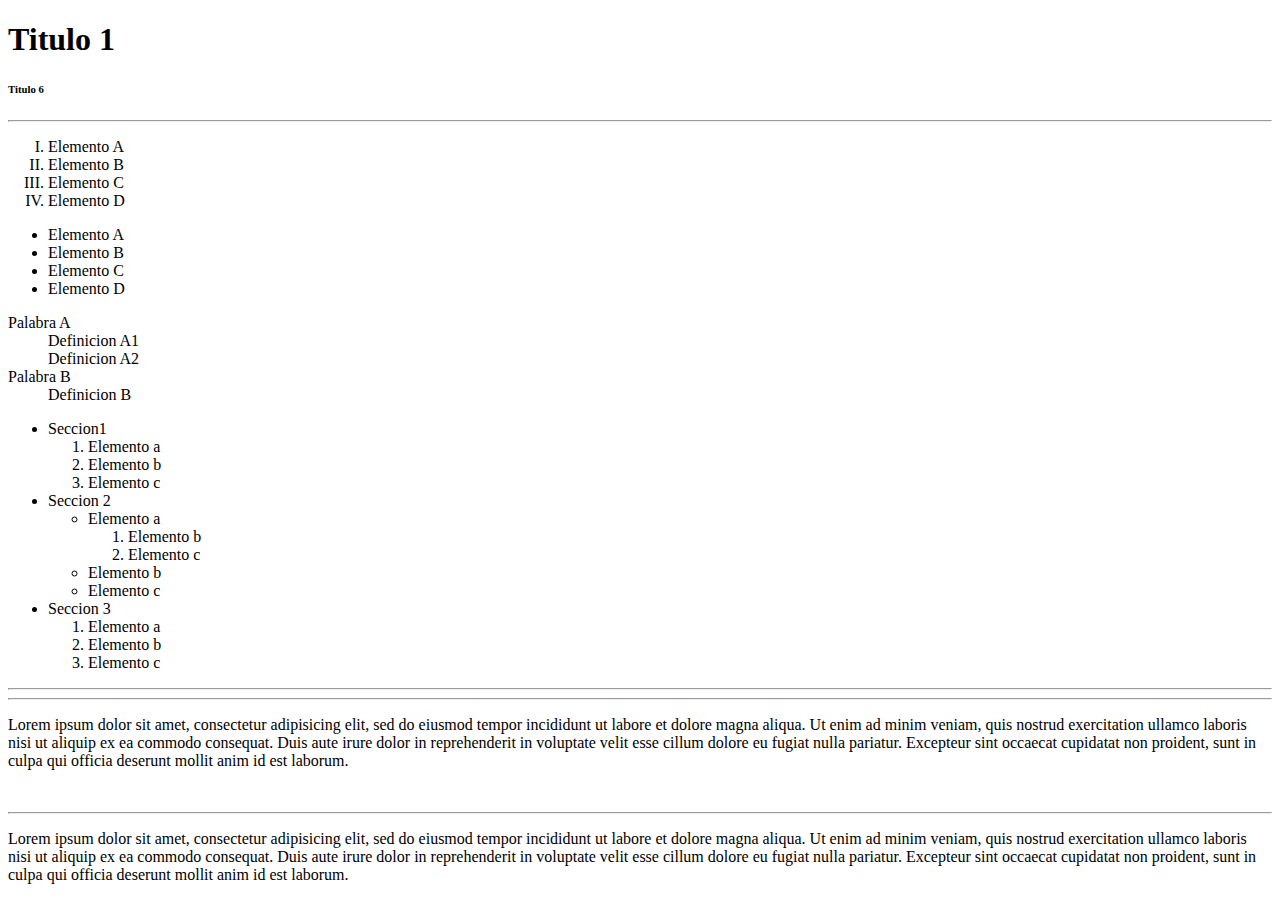
==== index.html @ ce000873 "clase 20 oct" ====
<!DOCTYPE html> <!--#metadato que recibe el navegador para saber con que esta trabajando -->
<html> <!--# se abre -->
	<head> <!--#se abre -->
		<meta charset="utf-8">
		<title>PaginaUno</title>
	<body> <!--# se abre // cuerpo de la paina, todo con lo que el usuario va a interactuar-->
		<h1>Titulo 1</h1> <!--Titulo principal y van disminuyendo porque cambian las propiedades (tamaño)-->
		
		<h6>Titulo 6</h6>
		<hr>
		<ol type="I"> <!--lista ordenada de elementos, por eso sale con numeros --> 
			<!-- con el type se pueden cambiar los atributos de las etiquetas-->
			<li>Elemento A</li>
			<li>Elemento B</li>
			<li>Elemento C</li>
			<li>Elemento D</li>
		</ol>
		<ul> <!--lista  no ordenada de elementos, por eso sale con puntitos --> 
			<li>Elemento A</li>
			<li>Elemento B</li>
			<li>Elemento C</li>
			<li>Elemento D</li>
		</ul>
		<dl>
			<dt>Palabra A</dt>
			<dd>Definicion A1</dd>
			<dd>Definicion A2</dd>
			<dt>Palabra B</dt>
			<dd>Definicion B</dd>
		</dl>

		<ul>
			<li>Seccion1
				<ol>
					<li>Elemento a</li>
					<li>Elemento b</li>
					<li>Elemento c</li>
				</ol>
			</li>
			<li>Seccion 2
				<ul>
					<li>Elemento a</li>
					<ol>
						<li>Elemento b</li>
						<li>Elemento c</li>
					</ol>
					<li>Elemento b</li>
					<li>Elemento c</li>
				</ul>
			</li>
			<li>Seccion 3
				<ol>
					<li>Elemento a</li>
					<li>Elemento b</li>
					<li>Elemento c</li>
				</ol>
			</li>
		</ul>

		<hr>
		<hr>
		<p>
			Lorem ipsum dolor sit amet, consectetur adipisicing elit, sed do eiusmod
			tempor incididunt ut labore et dolore magna aliqua. Ut enim ad minim veniam,
			quis nostrud exercitation ullamco laboris nisi ut aliquip ex ea commodo
			consequat. Duis aute irure dolor in reprehenderit in voluptate velit esse
			cillum dolore eu fugiat nulla pariatur. Excepteur sint occaecat cupidatat non
			proident, sunt in culpa qui officia deserunt mollit anim id est laborum.

		</p>
		<br> <!--etiqueta sencilla--> <!--Salto de linea-->
		<hr> <!--salto de linea ademas una linea-->
		<p>
			Lorem ipsum dolor sit amet, consectetur adipisicing elit, sed do eiusmod
			tempor incididunt ut labore et dolore magna aliqua. Ut enim ad minim veniam,
			quis nostrud exercitation ullamco laboris nisi ut aliquip ex ea commodo
			consequat. Duis aute irure dolor in reprehenderit in voluptate velit esse
			cillum dolore eu fugiat nulla pariatur. Excepteur sint occaecat cupidatat non
			proident, sunt in culpa qui officia deserunt mollit anim id est laborum.
		</p>
	</body> <!--# se cierra-->
</html> <!--# se cierran-->
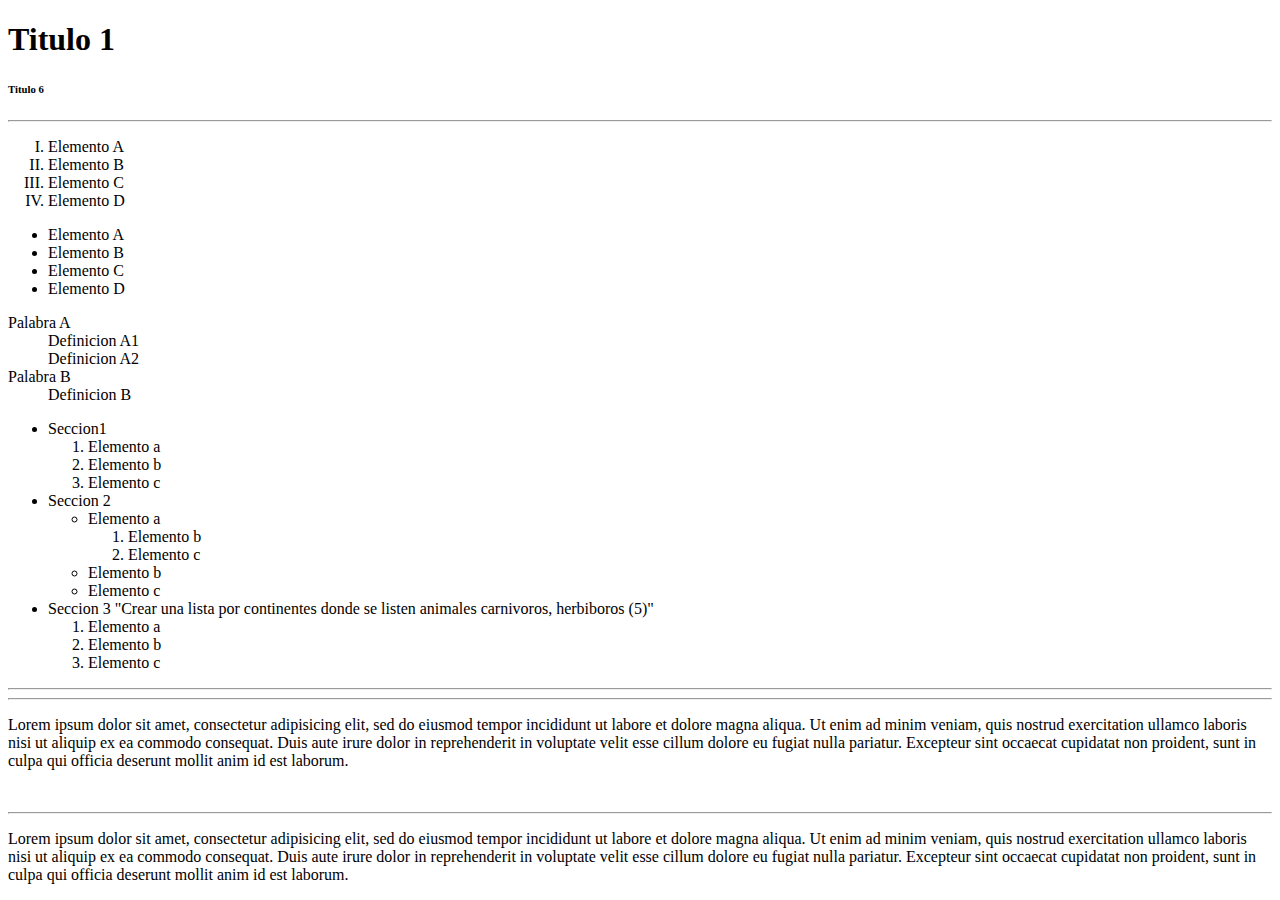
==== commit 76c47bfe: "Tarea moral" ====
--- a/index.html
+++ b/index.html
@@ -48,7 +48,7 @@
 					<li>Elemento c</li>
 				</ul>
 			</li>
-			<li>Seccion 3
+			<li>Seccion 3 "Crear una lista por continentes donde se listen animales carnivoros, herbiboros (5)"
 				<ol>
 					<li>Elemento a</li>
 					<li>Elemento b</li>
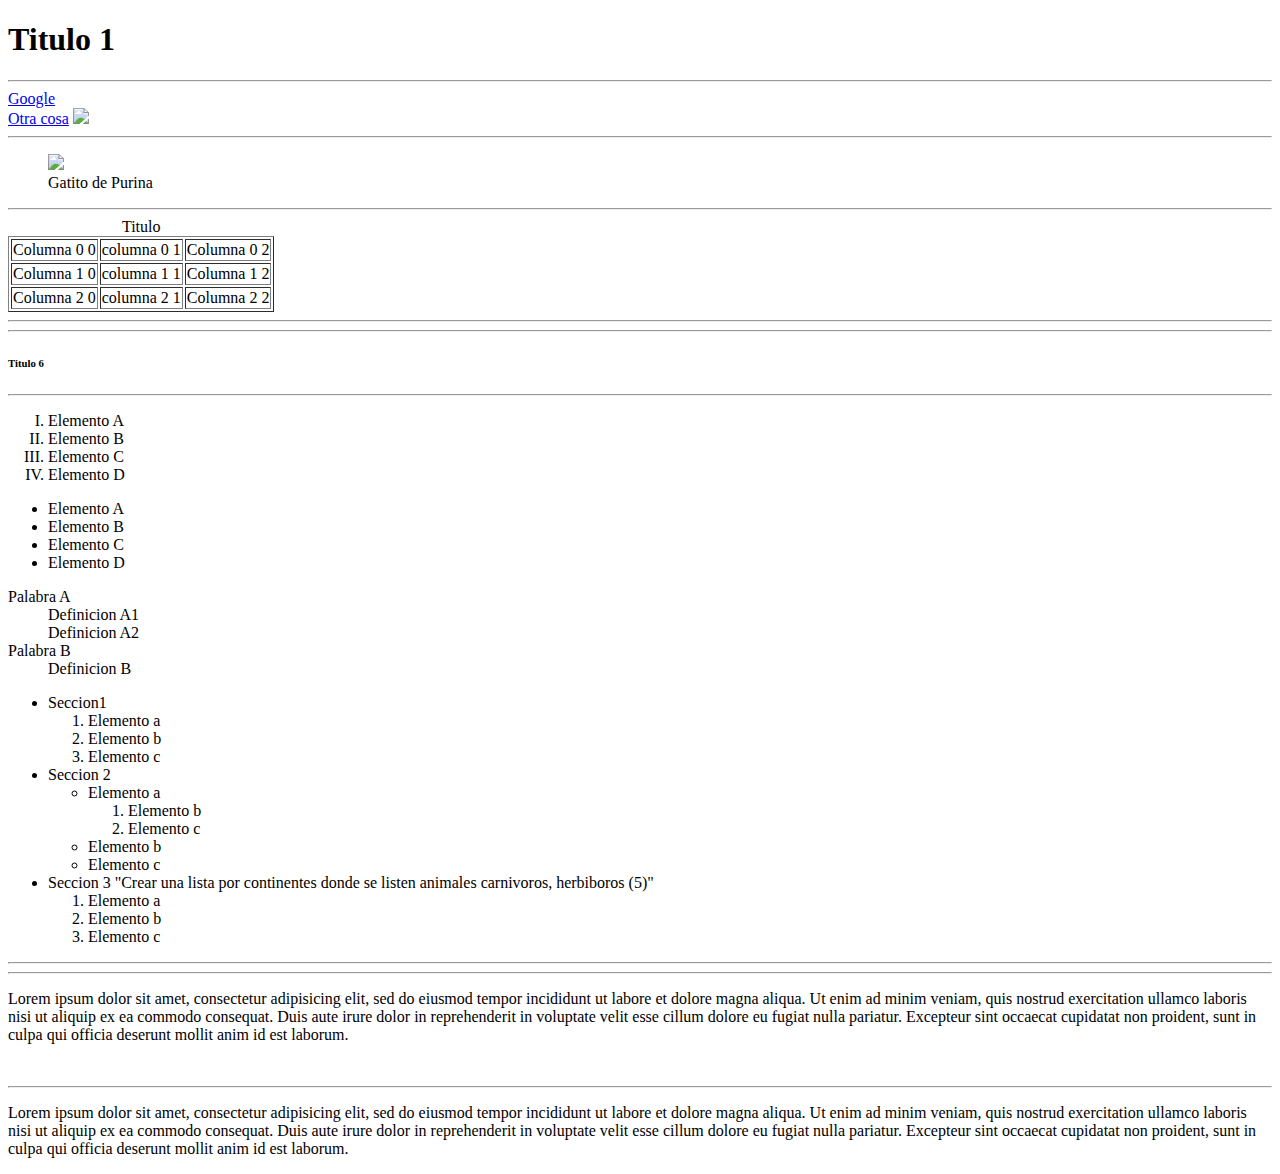
==== commit e387ae1e: "clase 27 oct" ====
--- a/index.html
+++ b/index.html
@@ -5,7 +5,38 @@
 		<title>PaginaUno</title>
 	<body> <!--# se abre // cuerpo de la paina, todo con lo que el usuario va a interactuar-->
 		<h1>Titulo 1</h1> <!--Titulo principal y van disminuyendo porque cambian las propiedades (tamaño)-->
-		
+		<hr>
+			<a href="https://www.google.com/" target="_Blank">Google</a> <!--Con el blanck nos abre otra pestaña, sin el blank nos redirecciona en esa misma pestaña-->
+				<br>
+				<a href="https://www.wikipedia.org/">Otra cosa</a>
+				<img src="https://www.purina-latam.com/sites/g/files/auxxlc391/files/styles/social_share_large/public/Purina%C2%AE%20La%llegada%20del%20gatito%20a%20casa.jpg?tok=_3VnSPS1">	
+		<hr>
+		<figure> <!--contenedor que va a dar metadatos-->
+			<img src="https://www.purina-latam.com/sites/g/files/auxxlc391/files/styles/social_share_large/public/Purina%C2%AE%20La%llegada%20del%20gatito%20a%20casa.jpg?tok=_3VnSPS1">
+			<figcaption>Gatito de Purina</figcaption>
+		</figure>
+		<hr>
+			<table border="1"> <!--para que tenga bordes se le agrega el atributo border u otros-->
+				<caption>Titulo</caption> <!--Tiulo de la tabla-->
+				<tr> <!--controla las filas y cada fila controla las ed-->
+					<td>Columna 0 0</td> <!--Son las columnas pero no tienen separacion-->
+					<td>columna 0 1</td>
+					<td>Columna 0 2</td>
+				</tr>
+				<tr> <!--controla las filas y cada fila controla las ed-->
+					<td>Columna 1 0</td> <!--Son las columnas pero no tienen separacion-->
+					<td>columna 1 1</td>
+					<td>Columna 1 2</td>
+				</tr>
+				<tr> <!--controla las filas y cada fila controla las ed-->
+					<td>Columna 2 0</td> <!--Son las columnas pero no tienen separacion-->
+					<td>columna 2 1</td>
+					<td>Columna 2 2</td>
+				</tr>
+			</table>
+		<hr>
+			
+		<hr>
 		<h6>Titulo 6</h6>
 		<hr>
 		<ol type="I"> <!--lista ordenada de elementos, por eso sale con numeros --> 
